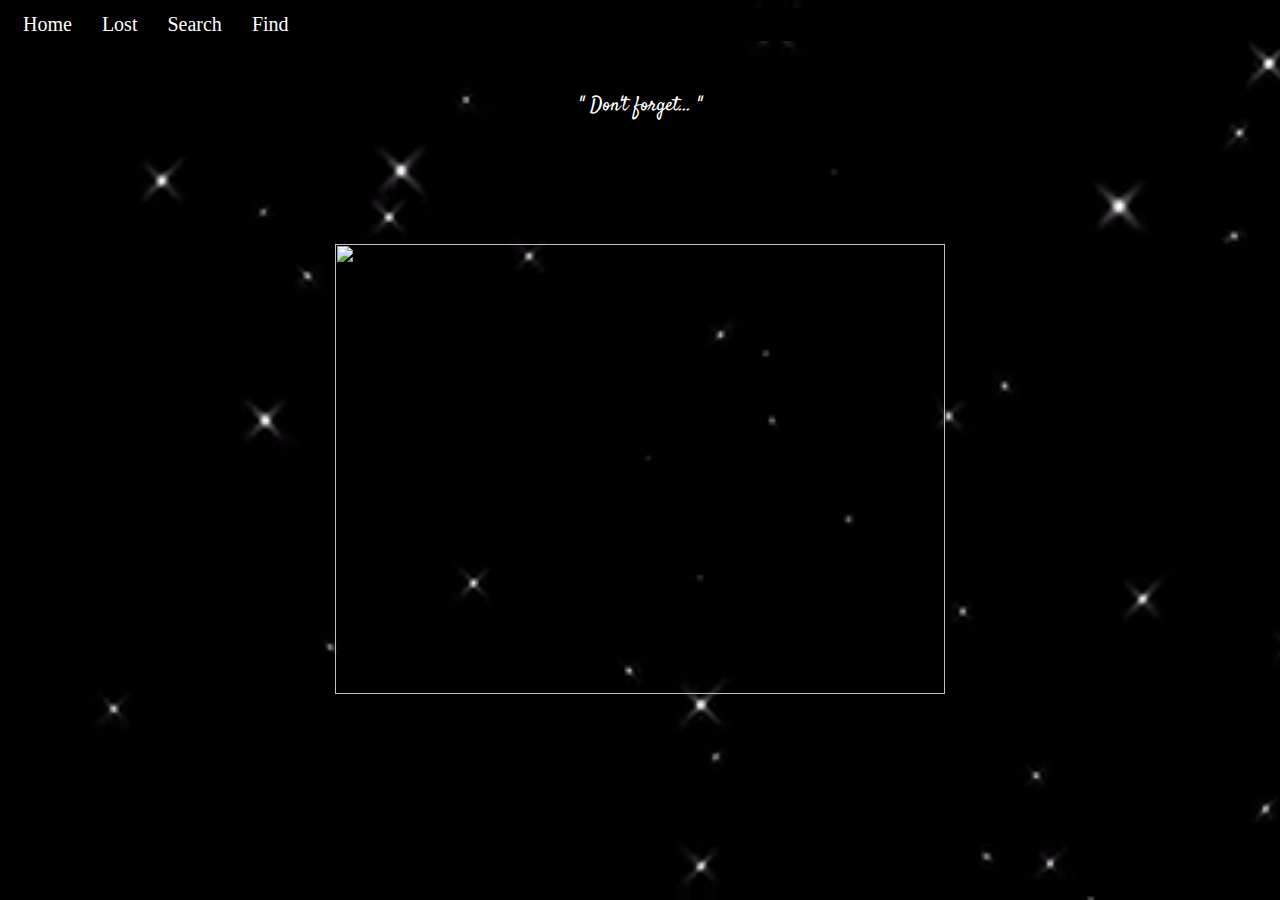
==== find.html @ 98b6d0a9 "ok" ====
<!DOCTYPE html>
<html>
    <head>
        <meta charset="utf-8"/>
        <meta name="viewport" content="width=device-width,initial-scale=1.0" />
        <meta http-equiv="X-UA-Compatible" content="ie=edge" />
        <link href="https://fonts.googleapis.com/css?family=Satisfy&display=swap" rel="stylesheet">
        <link href="styles4.css" rel="stylesheet" />
        <title>Search</title>
        
    </head>
    <body>
        <nav id="navMenu"></nav>
        <br/>
        <p class="quote">" Don't forget... "</p>
         <div class ="container">
             <img class="pic" src="m1.png" />
             <img class="pic" src="m2.png" />
             <img class="pic" src="m3.png" />
             <img class="pic" src="m4.png" />
             <img class="pic" src="m5.png" />
             <img class="pic" src="m6.png" />
             <img class="pic" src="m7.png" />
             <img class="pic" src="m8.png" />
             <img class="pic" src="m9.png" />
             <img class="pic" src="m10.png" />
             <img class="pic" src="m11.png" />
             <img class="pic" src="m12.png" />
         </div>
        <script>
            document.getElementById("navMenu").innerHTML =
            '<ul>'+
            '<li><a href="home.html">Home</a></li>'+
            '<li><a href="index.html">Lost</a></li>'+
            '<li><a href="search.html">Search</a></li>'+
            '<li><a href="find.html">Find</a></li>'+
            '</ul>';

            var myIndex = 0;
            carousel();

             function carousel() {
             var i;
             var x = document.getElementsByClassName("pic");
             for (i = 0; i < x.length; i++) {
             x[i].style.display = "none";  
             }
             myIndex++;
             if (myIndex > x.length) {myIndex = 1}    
             x[myIndex-1].style.display = "block";  
             setTimeout(carousel, 3500); // Change image every 2 seconds
             }
        </script>
    </body>
    </html>
---- styles4.css ----
body{

  background-color:black; 
  background-image: url(BriefIgnorantBlackbuck-size_restricted.gif);
  background-attachment: fixed;
  background-size: cover;
  color: white;
  font-size: 20px;
  font-family: 'Times New Roman', Times, serif;
  
}

#truth{
width:200px;
margin-top: 20%;
margin-left:45%;
font-size: 17px;
}

a{
  text-decoration: none;      
}

a:hover{
 background-color: rgb(255, 56, 21);
}

p.quote{
  text-align: center;
  margin-top: 60px;
  font-family: 'Satisfy', cursive;

}

.container{
    margin-top: 20%;
    position:relative;
    height:450px;
    width:610px;
    margin:0 auto;
  }
  
  .container img {
    position:absolute;
    margin-top: 17%;
    margin-bottom: 10%;
    height:450px;
    width:610px;
    animation-name: change;
    animation-iteration-count: infinite;
    animation-duration: 9s;
    animation-direction: alternate;
    -webkit-transition: opacity 1s ease-in-out;
    -moz-transition: opacity 1s ease-in-out;
    -o-transition: opacity 1s ease-in-out;
    transition: opacity 1s ease-in-out;
  }
  

  @keyframes change {
    0% {
      opacity:0;filter: blur(0.5em);
    }
    25% {
      opacity:1; filter:blur(0em);
    }
    50% {
      opacity:0; filter: blur(0.25em);
    }
    75% {
      opacity:0; filter:blur(0.25em);
    }
    100% {
      opacity:1;  filter: blur(0.5em)
    }
  }
  
#photoconnections {
  cursor: move;
  z-index: 10;
}


nav {
  background-color: #000000;
  width: 100%;
  float: left;
  display: block;
  position: fixed;
  margin-bottom: 10%;
}
nav ul {
  list-style-type: none;
  margin: 0;
  padding: 0;
}
nav li{
  float: left;
}
nav li a:link, a:visited{
  display: block;
  color: white;
  text-align: center;
  padding: 5px 15px;
  text-decoration: none;
}
nav li a:hover{
  display: block;
  background-color: none;
  color: rgb(255, 255, 255);
  text-align: center;
  padding: 5px 15px;
  text-decoration: none;
}

@media(max-width: 600px) {
body{
  font-size: 15px;
}


#truth{
width:200px;
margin-top: 40%;
margin-left:42%;
font-size: 9px;
}

p.quote{
   margin:15%;
}

.container{
  margin-top: 20%;
  position:relative;
  height:250px;
  width:100%;
  margin:0 auto;
}

.container img {
  position:absolute;
  margin-top: 20%;
  margin-left: 7%;
  margin-bottom: 20%;
  height:250px;
  width:410px;

}

}
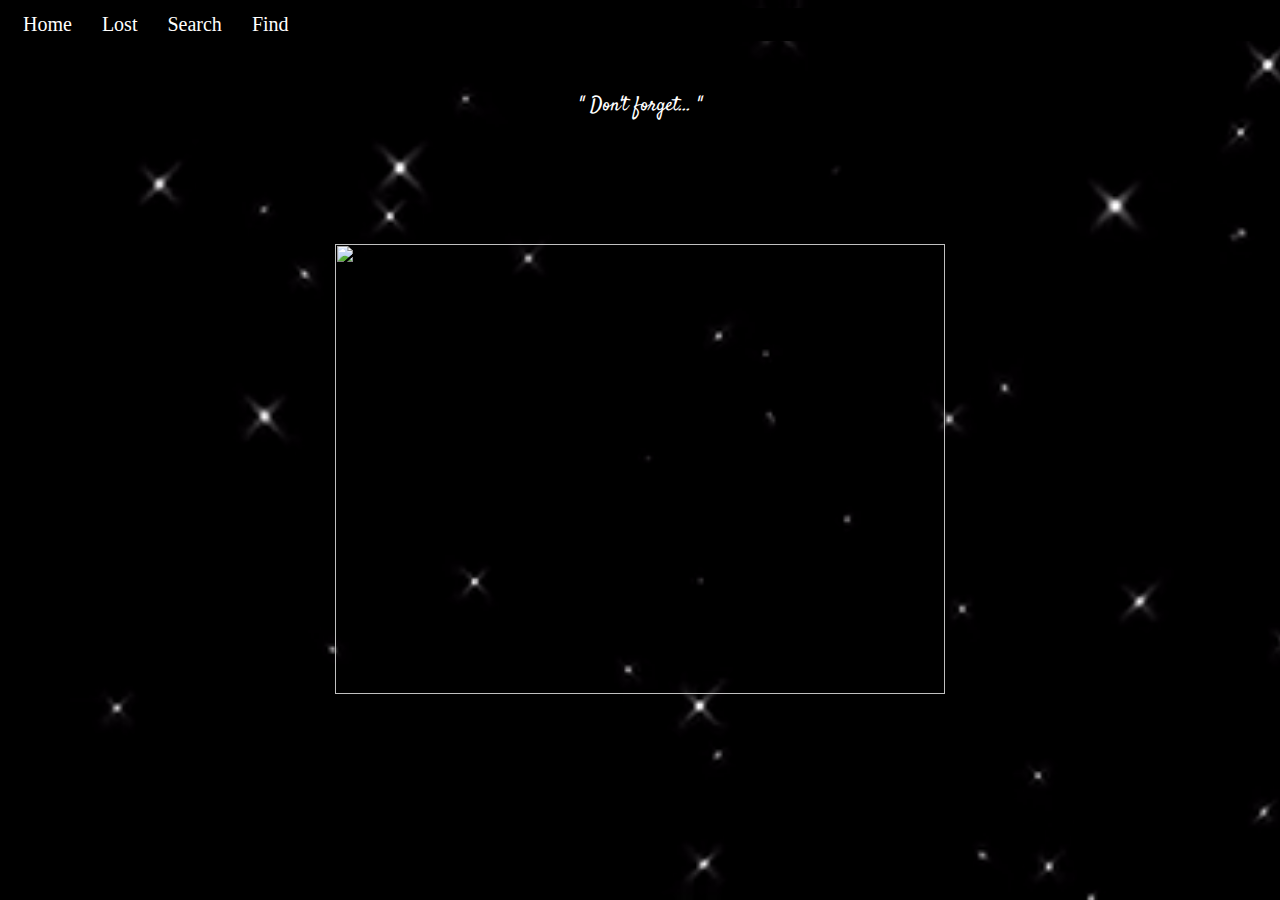
==== commit 55683a0b: "changed url" ====
--- a/find.html
+++ b/find.html
@@ -30,8 +30,8 @@
         <script>
             document.getElementById("navMenu").innerHTML =
             '<ul>'+
-            '<li><a href="home.html">Home</a></li>'+
-            '<li><a href="index.html">Lost</a></li>'+
+            '<li><a href="index.html">Home</a></li>'+
+            '<li><a href="lost.html">Lost</a></li>'+
             '<li><a href="search.html">Search</a></li>'+
             '<li><a href="find.html">Find</a></li>'+
             '</ul>';
